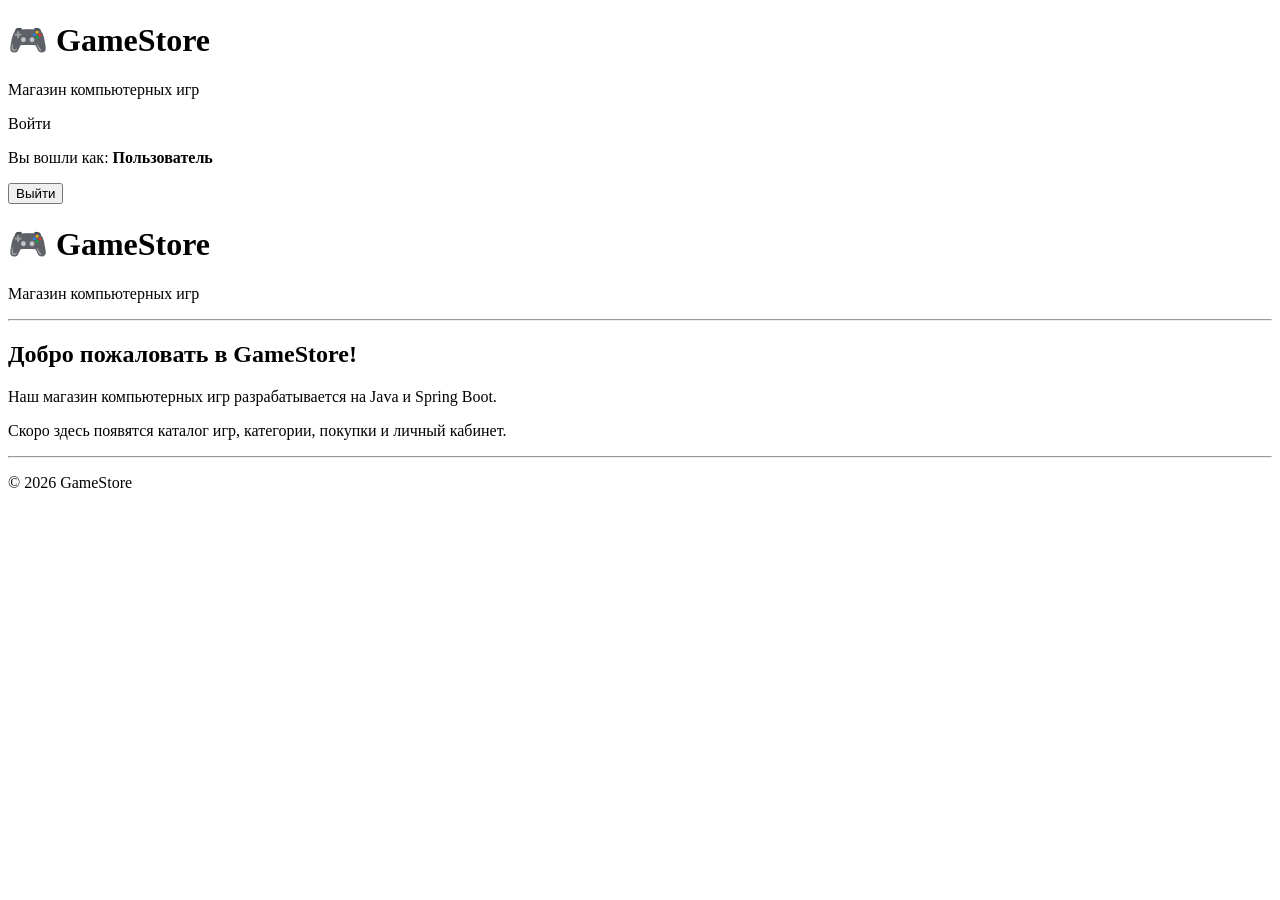
==== src/main/resources/templates/index.html @ ba5f9831 "feat: implement Spring Security authentication and home page" ====
<!DOCTYPE html>
<html lang="ru" xmlns:th="http://www.thymeleaf.org">
<header>
    <h1>🎮 GameStore</h1>
    <p>Магазин компьютерных игр</p>

    <!-- Гость: ссылка для входа -->
    <div th:if="${#authorization.expression('isAnonymous()')}">
        <a th:href="@{/login}">Войти</a>
    </div>

    <!-- Авторизованный пользователь -->
    <div th:if="${#authorization.expression('isAuthenticated()')}">
        <p>
            Вы вошли как:
            <strong th:text="${#authentication.name}">Пользователь</strong>
        </p>

        <form th:action="@{/logout}" method="post">
            <button type="submit">Выйти</button>
        </form>
    </div>
</header>
<body>

<header>
    <h1>🎮 GameStore</h1>
    <p>Магазин компьютерных игр</p>
</header>

<hr>

<main>
    <h2>Добро пожаловать в GameStore!</h2>

    <p>
        Наш магазин компьютерных игр
        разрабатывается на Java и Spring Boot.
    </p>

    <p>
        Скоро здесь появятся каталог игр,
        категории, покупки и личный кабинет.
    </p>
</main>

<hr>

<footer>
    <p>&copy; 2026 GameStore</p>
</footer>

</body>
</html>
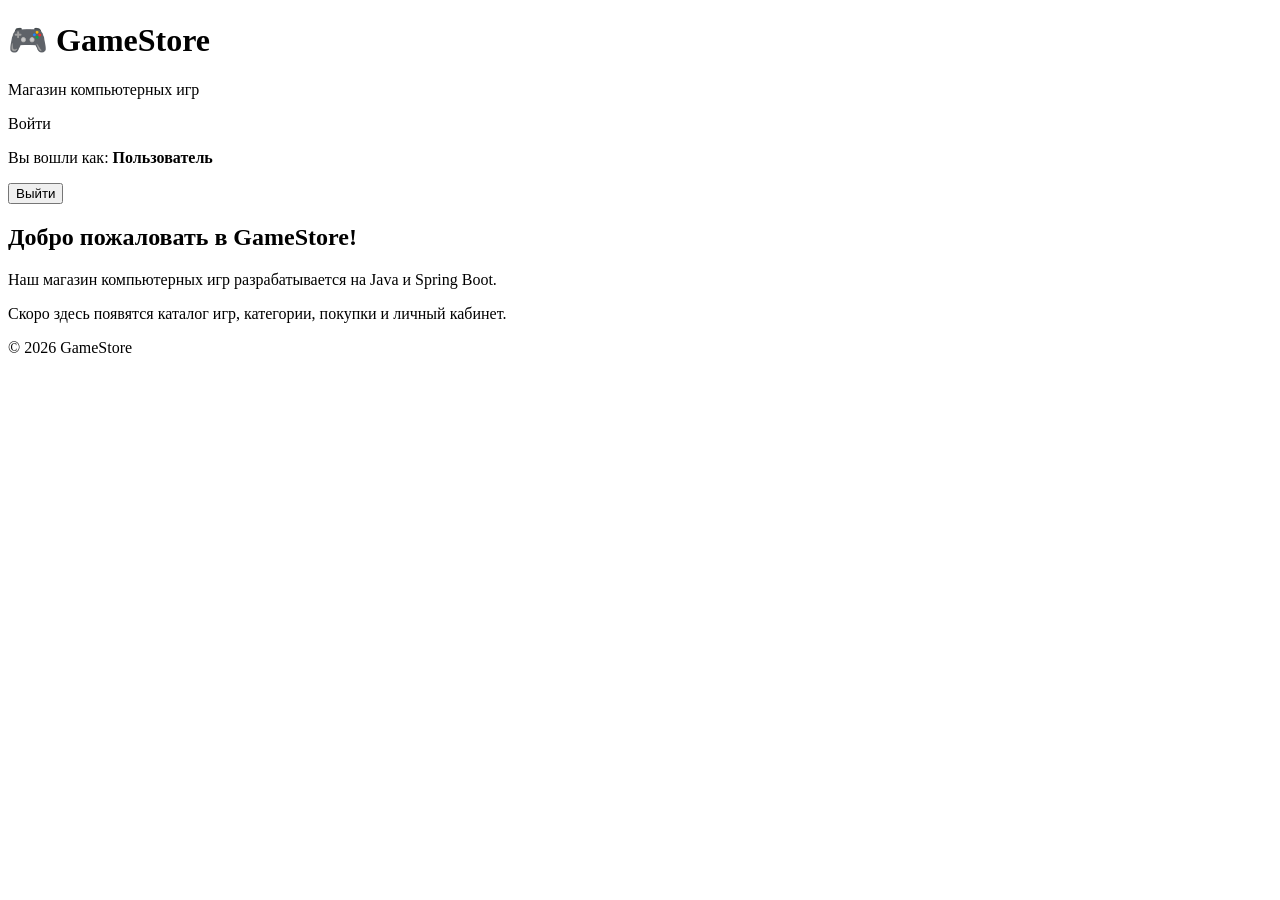
==== commit 2c3e4621: "add MinIO integration and game cover upload support" ====
--- a/src/main/resources/templates/index.html
+++ b/src/main/resources/templates/index.html
@@ -1,5 +1,18 @@
 <!DOCTYPE html>
 <html lang="ru" xmlns:th="http://www.thymeleaf.org">
+
+<head>
+    <meta charset="UTF-8">
+    <meta name="viewport"
+          content="width=device-width, initial-scale=1.0">
+
+    <title>GameStore — Главная</title>
+
+    <link rel="stylesheet" th:href="@{/css/style.css}">
+</head>
+
+<body>
+
 <header>
     <h1>🎮 GameStore</h1>
     <p>Магазин компьютерных игр</p>
@@ -13,7 +26,9 @@
     <div th:if="${#authorization.expression('isAuthenticated()')}">
         <p>
             Вы вошли как:
-            <strong th:text="${#authentication.name}">Пользователь</strong>
+            <strong th:text="${#authentication.name}">
+                Пользователь
+            </strong>
         </p>
 
         <form th:action="@{/logout}" method="post">
@@ -21,14 +36,6 @@
         </form>
     </div>
 </header>
-<body>
-
-<header>
-    <h1>🎮 GameStore</h1>
-    <p>Магазин компьютерных игр</p>
-</header>
-
-<hr>
 
 <main>
     <h2>Добро пожаловать в GameStore!</h2>
@@ -44,8 +51,6 @@
     </p>
 </main>
 
-<hr>
-
 <footer>
     <p>&copy; 2026 GameStore</p>
 </footer>
